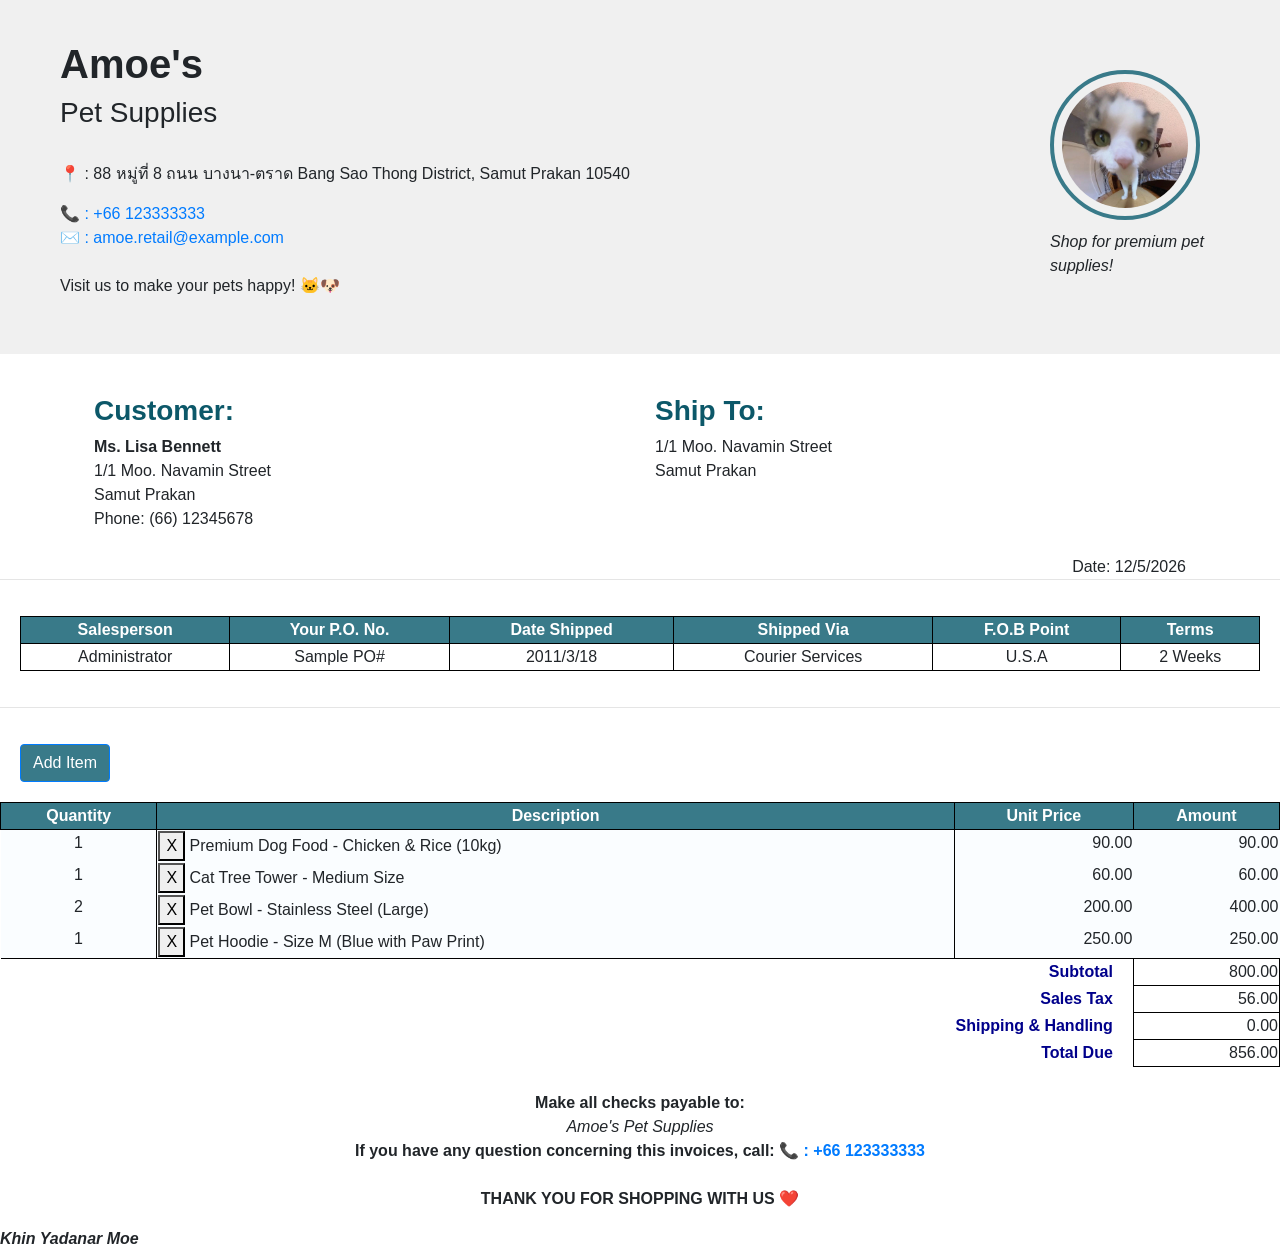
==== index.html @ d5cb306f "Code for Web-based quotation system added" ====
<!DOCTYPE html>
<html lang="en">

<head>
    <meta http-equiv="Content-Type" content="text/html; charset=UTF-8">


    <title>Sample Quotation</title>
    <meta name="description" content="Company quotation">
    <meta name="author" content="SitePoint">

    <script src="https://cdn.jsdelivr.net/npm/bootstrap@5.3.7/dist/js/bootstrap.bundle.min.js"
        integrity="sha384-ndDqU0Gzau9qJ1lfW4pNLlhNTkCfHzAVBReH9diLvGRem5+R9g2FzA8ZGN954O5Q"
        crossorigin="anonymous"></script>
    <link rel="stylesheet" href="./css/styles.css">
    <link rel="stylesheet" href="https://maxcdn.bootstrapcdn.com/bootstrap/4.0.0/css/bootstrap.min.css"
        integrity="sha384-Gn5384xqQ1aoWXA+058RXPxPg6fy4IWvTNh0E263XmFcJlSAwiGgFAW/dAiS6JXm" crossorigin="anonymous">
</head>

<body>

    <div id="store_info">
        <div id="logo">
            <img id="shop_img" src="./img/cat.jpg" alt="" width="200">
            <p><I>Shop for premium pet supplies!</I></p>
        </div>
        <div id="contact">
            <h1><Strong>Amoe's</Strong> <h3>Pet Supplies</h3></h1> 
            <br />
            <p>📍 : 88 หมู่ที่ 8 ถนน บางนา-ตราด Bang Sao Thong District, Samut Prakan 10540</p>
            <a href="tel:+66123333333">📞 : +66 123333333</a> <br />
            <a href="mailto:amoe.retail@example.com">✉️ : amoe.retail@example.com</a>
            <br /><br />
            <p>Visit us to make your pets happy! 🐱🐶</p>
        </div>
    </div>


    <div class="container px-4 py-2" id="featured-2">
        <div class="row g-4 py-2 row-cols-1 row-cols-lg-3">

            <div class="feature col">
                <div
                    class="feature-icon d-inline-flex align-items-center justify-content-center text-bg-primary bg-gradient fs-2 mb-3">

                </div>
                <h3 class="fs-2 text-body-emphasis">Customer: </h3>
                <p>
                    <strong>Ms. Lisa Bennett</strong><br>
                    1/1 Moo. Navamin Street<br>
                    Samut Prakan<br>
                    Phone: (66) 12345678
                </p>

            </div>
            <div class="feature col">
                <div
                    class="feature-icon d-inline-flex align-items-center justify-content-center text-bg-primary bg-gradient fs-2 mb-3">
                </div>
                <h3 class="fs-2 text-body-emphasis">Ship To: </h3>
                <p>1/1 Moo. Navamin Street<br>
                    Samut Prakan<br></p>
            </div>
        </div>
        
        <span style="float:right;">
            Date: <script>document.write(new Date().toLocaleDateString());</script>
        </span>
    </div>
    <hr />

    <div id="deli_info">
        <table class="center">
            <thead>
                <tr>
                    <th>Salesperson</th>
                    <th>Your P.O. No.</th>
                    <th>Date Shipped</th>
                    <th>Shipped Via</th>
                    <th>F.O.B Point</th>
                    <th>Terms</th>
                </tr>
            </thead>
            <tbody>
                <tr id="bottom-line">
                    <td class="data">Administrator</td>
                    <td class="data">Sample PO#</td>
                    <td class="data">2011/3/18</td>
                    <td class="data">Courier Services</td>
                    <td class="data">U.S.A</td>
                    <td class="data">2 Weeks</td>
                </tr>
            </tbody>
        </table>
    </div>

    <hr/>

    <button type="button" class="btn btn-primary" id="add-item-btn" data-bs-toggle="modal" data-bs-target="#exampleModal"
        data-bs-whatever="@mdo" style="margin:20px">Add Item</button>

    <div class="modal fade" id="exampleModal" tabindex="-1" aria-labelledby="exampleModalLabel">
        <div class="modal-dialog modal-xl">
            <div class="modal-content">
                <div class="modal-header">
                    <h1 class="modal-title fs-5" id="exampleModalLabel">Add Item</h1>
                    <button type="button" class="close" data-bs-dismiss="modal" aria-label="Close">
                        <span>&times;</span></button>
                </div>
                <div class="modal-body">
                    <form>
                        <div class="mb-3 d-flex justify-content-between align-items-center">
                            <label for="description" class="col-form-label" style="width: 150px;">Description</label>
                            <input type="text" class="form-control" id="description" style="width: 60%;">
                        </div>

                        <div class="mb-3 d-flex justify-content-between align-items-center">
                            <label for="price-per-unit" class="col-form-label" style="width: 150px;">Price Per
                                Unit</label>
                            <input type="number" class="form-control" id="price-per-unit" style="width: 60%;">
                        </div>

                        <div class="mb-3 d-flex justify-content-between align-items-center">
                            <label for="quantity" class="col-form-label" style="width: 150px;">Quantity</label>
                            <input type="number" class="form-control" id="quantity" style="width: 60%;">
                        </div>
                    </form>
                </div>

                <div class="modal-footer">
                    <button type="button" class="btn btn-secondary" data-bs-dismiss="modal">Close</button>
                    <button type="button" class="btn btn-primary" onclick="addItem()">Save New Item</button>
                </div>
            </div>
        </div>
    </div>

    <table class="center" id="quotationTable">
        <thead>
            <tr>
                <th>Quantity</th>
                <th>Description</th>
                <th>Unit Price</th>
                <th>Amount</th>
            </tr>
        </thead>
        <tbody id="dataTable">

        </tbody>
        <tfooter>

            <tr id="sub-total">
                <td colspan="3" class="data2 r colo" style="padding-right:20px;"> Subtotal</td>
                <td colspan="2" class="data2 r" id="bottom-line">
                    <span id="subTotal"></span>
                </td>
            </tr>
            <tr>
                <td colspan="3" class="data2 r colo" style="padding-right:20px;"> Sales Tax</td>
                <td colspan="1" class="data2 r" id="bottom-line"></td>
            </tr>
            <tr>
                <td colspan="3" class="data2 r colo" style="padding-right:20px;"> Shipping &amp; Handling</td>
                <td colspan="1" class="data2 r" id="bottom-line">0.00</td>
            </tr>
            <tr>
                <td colspan="3" class="data2 r colo" style="padding-right:20px;"> Total Due</td>
                <td colspan="1" class="data2 r" id="bottom-line"></td>
            </tr>
        </tfooter>
    </table>

    <br>

    <p class="cen">
        <b>Make all checks payable to:</b>
        <br><i>Amoe's Pet Supplies</i>
        <br><b>If you have any question concerning this invoices, call: <a href="tel:+66123333333">📞 : +66
                123333333</a></b>
        <br>
        <br><b>THANK YOU FOR SHOPPING WITH US ❤️</b>
    </p>


    <footer><b><I>Khin Yadanar Moe</I></b></footer>

    <div class="modal" tabindex="-1" role="dialog" id="exampleModal">
        <div class="modal-dialog" role="document">
            <div class="modal-content">
                <div class="modal-header">
                    <h5 class="modal-title">Modal title</h5>
                    <button type="button" class="close" data-dismiss="modal" aria-label="Close">
                        <span aria-hidden="true">&times;</span>
                    </button>
                </div>
                <div class="modal-body">
                    <p>Modal body text goes here.</p>
                </div>
                <div class="modal-footer">
                    <button type="button" class="btn btn-primary">Save changes</button>
                    <button type="button" class="btn btn-secondary" data-dismiss="modal">Close</button>
                </div>
            </div>
        </div>
    </div>
    <script src="https://code.jquery.com/jquery-3.6.0.min.js"
        integrity="sha256-/xUj+3OJU5yExlq6GSYGSHk7tPXikynS7ogEvDej/m4=" crossorigin="anonymous"></script>
    <script src="https://cdnjs.cloudflare.com/ajax/libs/popper.js/1.12.9/umd/popper.min.js"
        integrity="sha384-ApNbgh9B+Y1QKtv3Rn7W3mgPxhU9K/ScQsAP7hUibX39j7fakFPskvXusvfa0b4Q"
        crossorigin="anonymous"></script>
    <script src="https://maxcdn.bootstrapcdn.com/bootstrap/4.0.0/js/bootstrap.min.js"
        integrity="sha384-JZR6Spejh4U02d8jOt6vLEHfe/JQGiRRSQQxSfFWpi1MquVdAyjUar5+76PVCmYl"
        crossorigin="anonymous"></script>
    <!-- <script src="js/script2.js"></script> -->
    <script src="main.js"></script>

</body>

</html>
---- css/styles.css ----
table {
    border-spacing: 0px;
    border-collapse: collapse;
    width: 100%;
}

th {
    background-color: rgb(184, 212, 231);
    color: darkblue;
    border: solid #000000 1px;
}

td {
    vertical-align: top;
}

#sub-total {
    border-top: solid #000 1px;
}

#bottom-line {
    border-bottom: solid #000 1px;
}

.data {
    border-left: solid #000000 1px;
    border-right: solid #000000 1px;
}

.data2 {
    border-right: solid #000000 1px;
}

p.i {
    font-style: italic;
  }

.r {
    text-align: right;
}

.cen {
    text-align: center;
}

.center {
    margin: auto;
  }

.colo {
    font-weight: bold;
    color: darkblue;
}

.thick {
    font-weight: bold;
}

.tab { 
    display:inline-block; 
    margin-left: 40px; 
}

#shop_img{
    border-radius: 50%;
    width: 150px;
    border: 4px solid #397a89;
    padding: 8px;
    margin-bottom: 10px
}

#store_info{
    display: flex;
    justify-content: space-between;
    background-color: #f0f0f0;
    padding-left: 20px
}

#logo {
    position: absolute;
    top: 50px;
    right: 50px;
    max-width: 200px;
    padding: 20px;
}

#contact{
    padding: 40px;
}

#featured-2{
    padding: 20px
}

.center{
    text-align: center;

}

#deli_info{
    padding: 20px; 
}

#deli_info th{
    background-color: #397a89;
    color: white;
    text-align: center;
}


#description{
    width: 300px

}

#price-per-unit{
    width: 300px;
}

#quantity{
    width: 300px;
}

#quotationTable{
    text-align: left;
}

#add-item-btn{
    background-color: #397a89;
}

#featured-2 h3{
    color: #0c5869;
    font-weight: bold
}

#dataTable {
    background-color: rgb(250, 253, 255);
}

#quotationTable th {
    background-color: #397a89;
    color: white;
    text-align: center;
    
}
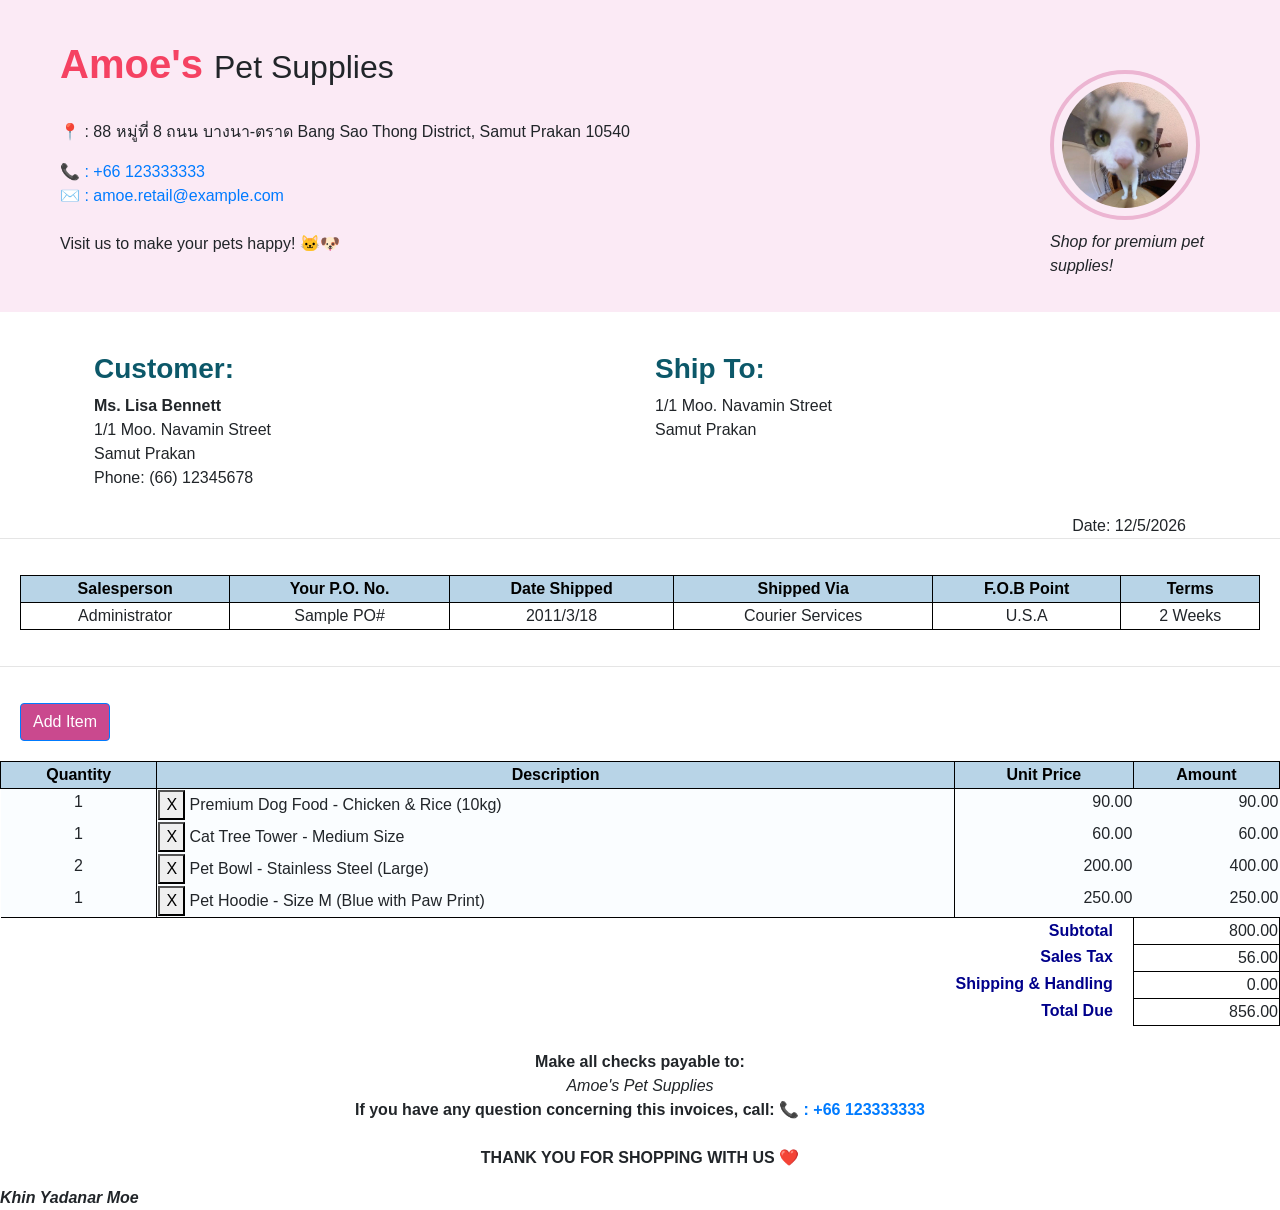
==== commit 0bfbfeca: "code updated" ====
--- a/index.html
+++ b/index.html
@@ -25,7 +25,7 @@
             <p><I>Shop for premium pet supplies!</I></p>
         </div>
         <div id="contact">
-            <h1><Strong>Amoe's</Strong> <h3>Pet Supplies</h3></h1> 
+            <h1><Strong style="font-family: 'Segoe UI', Tahoma, Geneva, Verdana, sans-serif; color:rgb(245, 66, 98)">Amoe's</Strong> <span style="font-size: 2rem;">Pet Supplies</span></h1> 
             <br />
             <p>📍 : 88 หมู่ที่ 8 ถนน บางนา-ตราด Bang Sao Thong District, Samut Prakan 10540</p>
             <a href="tel:+66123333333">📞 : +66 123333333</a> <br />
--- a/css/styles.css
+++ b/css/styles.css
@@ -64,7 +64,7 @@
 #shop_img{
     border-radius: 50%;
     width: 150px;
-    border: 4px solid #397a89;
+    border: 4px solid #ecb5d2;
     padding: 8px;
     margin-bottom: 10px
 }
@@ -72,7 +72,7 @@
 #store_info{
     display: flex;
     justify-content: space-between;
-    background-color: #f0f0f0;
+    background-color: #fbeaf5;
     padding-left: 20px
 }
 
@@ -102,8 +102,7 @@
 }
 
 #deli_info th{
-    background-color: #397a89;
-    color: white;
+    color: black;
     text-align: center;
 }
 
@@ -126,7 +125,7 @@
 }
 
 #add-item-btn{
-    background-color: #397a89;
+    background-color: #ca498e;
 }
 
 #featured-2 h3{
@@ -139,8 +138,7 @@
 }
 
 #quotationTable th {
-    background-color: #397a89;
-    color: white;
+    color: black;
     text-align: center;
     
 }
